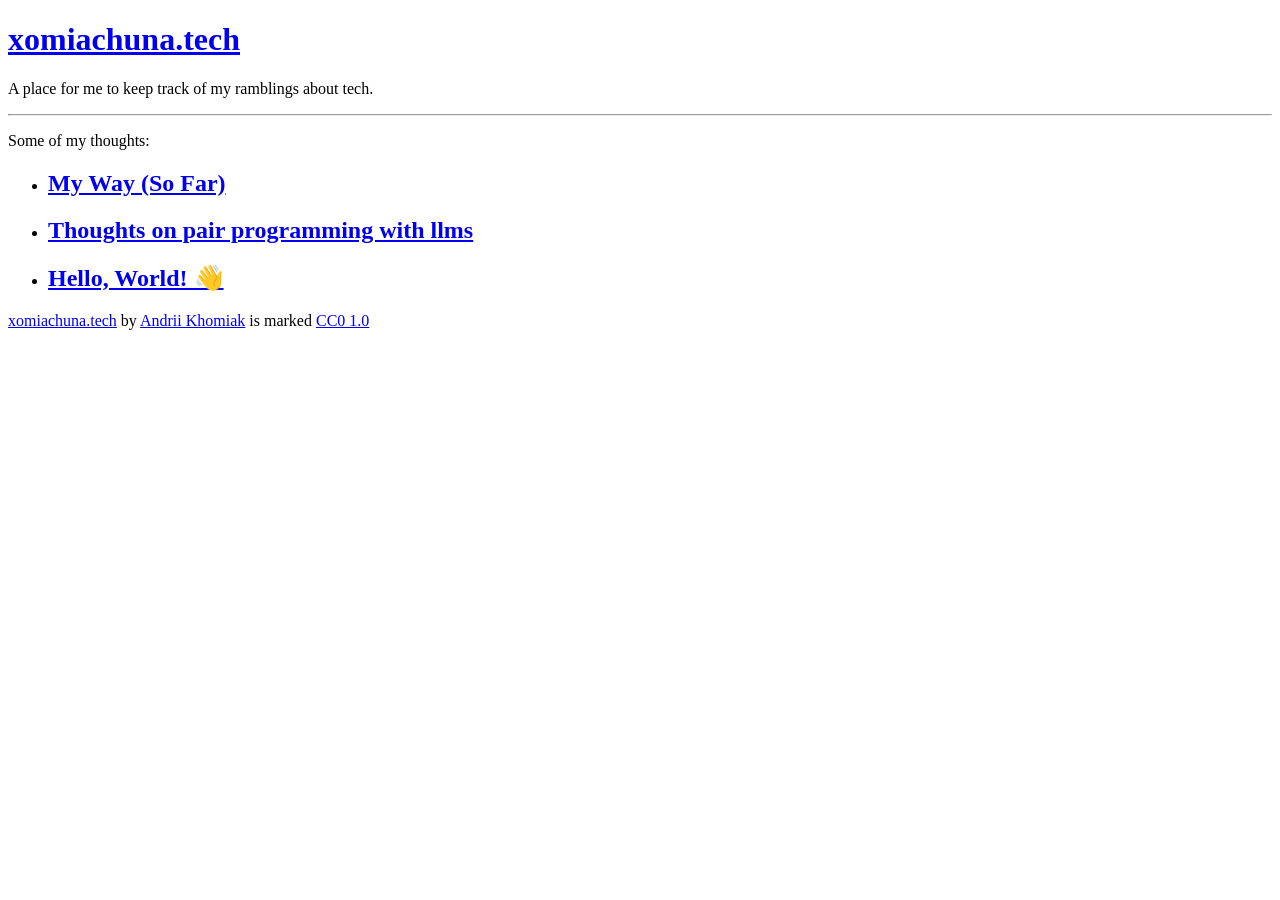
==== public/index.html @ 658f9dfc "feat: Promote the post from draft" ====
<!DOCTYPE html>
<html lang="en-us" dir="ltr">
<head>
	<meta name="generator" content="Hugo 0.151.0">
  <meta charset="utf-8">
<meta name="viewport" content="width=device-width">
<title>xomiachuna.tech</title>

      <link rel="stylesheet" href="/css/main.min.fe896ac8ce18a3c674ae9c5ed50ee0c447fa6fbdbbe79de51f018e9f1d99578f.css" integrity="sha256-/olqyM4Yo8Z0rpxe1Q7gxEf6b727553lHwGOnx2ZV48=" crossorigin="anonymous">


        <script src="/js/main.f2979a93a325fecf9605263bd141398a311c8e23388ed7dcff74f92f7e632866.js" integrity="sha256-8peak6Ml/s&#43;WBSY70UE5ijEcjiM4jtfc/3T5L35jKGY=" crossorigin="anonymous"></script>

<link rel="preconnect" href="https://fonts.googleapis.com">
<link rel="preconnect" href="https://fonts.gstatic.com" crossorigin>
<link
    href="https://fonts.googleapis.com/css2?family=Atkinson+Hyperlegible+Mono:ital,wght@0,200..800;1,200..800&family=Atkinson+Hyperlegible+Next:ital,wght@0,200..800;1,200..800&display=swap"
    rel="stylesheet">

  <link rel="alternate" type="application/rss+xml" href="https://xomiachuna.tech/index.xml" title="xomiachuna.tech">


<script async src="https://plausible.io/js/pa-i-w11RlTILHZYKlnU4uLX.js"></script>
<script>
  window.plausible=window.plausible||function(){(plausible.q=plausible.q||[]).push(arguments)},plausible.init=plausible.init||function(i){plausible.o=i||{}};
  plausible.init()
</script>


</head>
<body>
  <header>
    <a href="/">
    <h1>xomiachuna.tech</h1>
</a>
  </header>
  <main>
    
<p>A place for me to keep track of my ramblings about tech.</p>
<hr>
<p>Some of my thoughts:</p>

<ul>
  
  <li><h2><a href="/posts/my-way/">My Way (So Far)</a></h2></li>
  
  <li><h2><a href="/posts/claude-pair-programming/">Thoughts on pair programming with llms</a></h2></li>
  
  <li><h2><a href="/posts/hello/">Hello, World! 👋</a></h2></li>
  
</ul>

  </main>
  <footer>
    <a href="https://xomiachuna.tech/">xomiachuna.tech</a> by <a href="https://xomiachuna.tech">Andrii Khomiak</a> is marked <a
    href="https://creativecommons.org/publicdomain/zero/1.0/">CC0 1.0</a><img
    src="https://mirrors.creativecommons.org/presskit/icons/cc.svg" alt=""
    style="max-width: 1em;max-height:1em;margin-left: .2em; display: inline;"><img
    src="https://mirrors.creativecommons.org/presskit/icons/zero.svg" alt=""
    style="max-width: 1em;max-height:1em;margin-left: .2em; display: inline;">
  </footer>
</body>
</html>
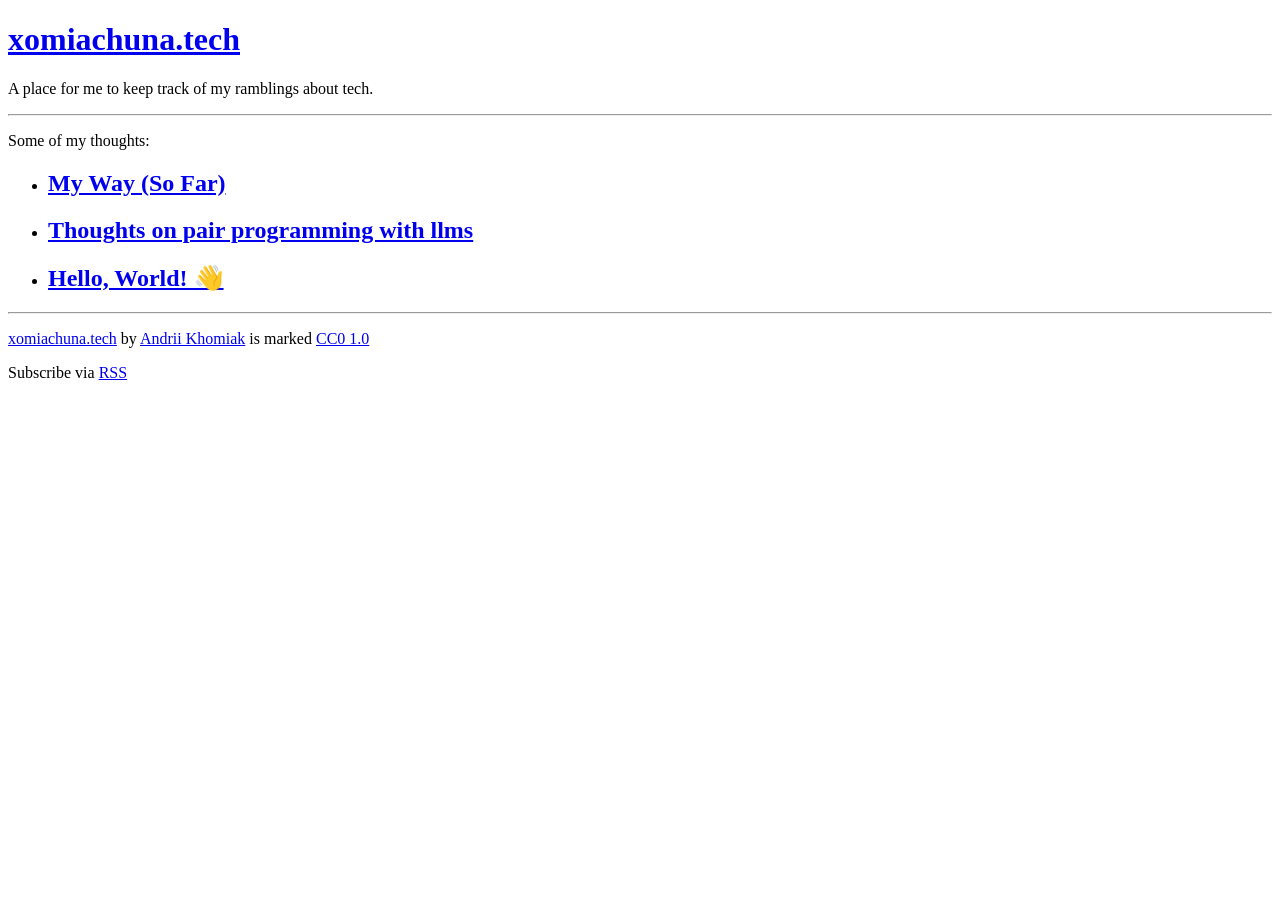
==== commit 44805ffa: "feat: Include RSS link in the footer" ====
--- a/public/index.html
+++ b/public/index.html
@@ -1,12 +1,12 @@
 <!DOCTYPE html>
 <html lang="en-us" dir="ltr">
 <head>
-	<meta name="generator" content="Hugo 0.151.0">
+	<meta name="generator" content="Hugo 0.156.0">
   <meta charset="utf-8">
 <meta name="viewport" content="width=device-width">
 <title>xomiachuna.tech</title>
 
-      <link rel="stylesheet" href="/css/main.min.fe896ac8ce18a3c674ae9c5ed50ee0c447fa6fbdbbe79de51f018e9f1d99578f.css" integrity="sha256-/olqyM4Yo8Z0rpxe1Q7gxEf6b727553lHwGOnx2ZV48=" crossorigin="anonymous">
+      <link rel="stylesheet" href="/css/main.min.0b7c69be2fcbe5474678076ea448e17354ca1c3a094cb410a24df6cff2910754.css" integrity="sha256-C3xpvi/L5UdGeAdupEjhc1TKHDoJTLQQok32z/KRB1Q=" crossorigin="anonymous">
 
 
         <script src="/js/main.f2979a93a325fecf9605263bd141398a311c8e23388ed7dcff74f92f7e632866.js" integrity="sha256-8peak6Ml/s&#43;WBSY70UE5ijEcjiM4jtfc/3T5L35jKGY=" crossorigin="anonymous"></script>
@@ -19,12 +19,6 @@
 
   <link rel="alternate" type="application/rss+xml" href="https://xomiachuna.tech/index.xml" title="xomiachuna.tech">
 
-
-<script async src="https://plausible.io/js/pa-i-w11RlTILHZYKlnU4uLX.js"></script>
-<script>
-  window.plausible=window.plausible||function(){(plausible.q=plausible.q||[]).push(arguments)},plausible.init=plausible.init||function(i){plausible.o=i||{}};
-  plausible.init()
-</script>
 
 
 </head>
@@ -52,12 +46,22 @@
 
   </main>
   <footer>
-    <a href="https://xomiachuna.tech/">xomiachuna.tech</a> by <a href="https://xomiachuna.tech">Andrii Khomiak</a> is marked <a
+    <hr />
+<p>
+<a href="https://xomiachuna.tech/">xomiachuna.tech</a> by <a href="https://xomiachuna.tech">Andrii Khomiak</a> is marked <a
     href="https://creativecommons.org/publicdomain/zero/1.0/">CC0 1.0</a><img
     src="https://mirrors.creativecommons.org/presskit/icons/cc.svg" alt=""
     style="max-width: 1em;max-height:1em;margin-left: .2em; display: inline;"><img
     src="https://mirrors.creativecommons.org/presskit/icons/zero.svg" alt=""
     style="max-width: 1em;max-height:1em;margin-left: .2em; display: inline;">
+</p>
+
+<p>
+Subscribe via <a type="application/rss+xml" href="https://xomiachuna.tech/index.xml" title="xomiachuna.tech">RSS</a>
+</p>
+
+
+
   </footer>
 </body>
 </html>
